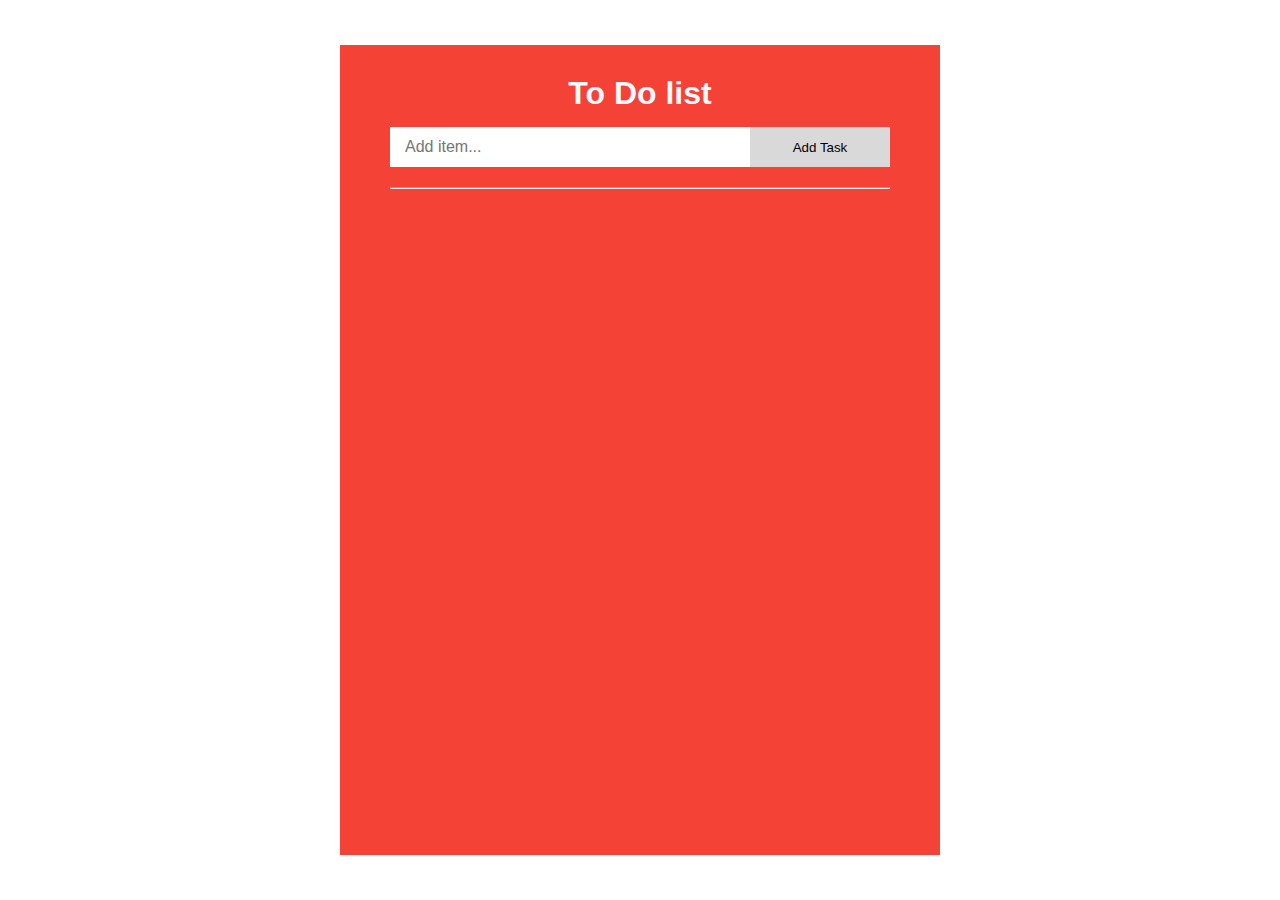
==== index.html @ 84b77867 "Rename Todo.html to index.html" ====
<!DOCTYPE html>
<html lang="en">
<head>
    <meta charset="UTF-8">
    <meta name="viewport" content="width=device-width, initial-scale=1.0, user-scalable=yes">
    <title>To do app</title>
    <link rel="stylesheet" href="style.css">
</head>
<body>
    <div id="wrapper">
        <h1>To Do list</h1>
        <div id="newWrapper">
            <input type="text" id="newItem" placeholder="Add item...">
            <button id="add">Add Task</button>
        </div>
        <hr>
        <div id="todos">

        </div>
        <script src="script.js"></script>
    </div>
</body>
</html>
---- style.css ----
*{
    box-sizing: border-box;
    margin: 0;
    font-family: sans-serif;
}

body{
    display: flex;
    justify-content: center;
    align-items: center;
    height: 100vh;
}

#wrapper{
    width: 600px;
    background: #f44336;
    padding: 30px 50px;
    display: flex;
    flex-direction: column;
    align-items: center;
    height: 90%;
}

h1{
    color: ghostwhite;
    margin-bottom: 15px;
}

#newWrapper{
    width: 100%;
    display: flex;
    height: 40px;
    margin-bottom: 20px;
}

hr{
    margin-bottom: 20px;
    width: 100%;
}

#add{
    flex-basis: 140px;
    border: none;
    outline: none;
    background: #d9d9d9;
    cursor: pointer;
}

#add:hover{
    background: #bbbbbb;
}

#newItem{
    flex-grow: 1;
    border: none;
    outline: none;
    padding: 5px 15px;
    font-size: 16px;
}

ul{
    list-style-type: none;
    padding: 0;
}

.remove{
    border: none;
    outline: none;
    width: 50px;
    height: 100%;
    background: transparent;
    font-size: 20px;
    cursor: pointer;
}

.remove:hover{
    background: #d9d9d9;
}

li{
    flex-grow: 1;
    height: 40px;
    display: flex;
    justify-content: space-between;
    align-items: center;
    padding-left: 20px;
    background: #f9f9f9;
}

li:nth-of-type(even){
    background: #e9e9e9;
}

#todos{
    width: 100%;
    overflow-y: auto;
}

#todos::-webkit-scrollbar{
    width: 10px;
}

#todos::-webkit-scrollbar-track{
    background: transparent;
}

#todos::-webkit-scrollbar-thumb{
    background: #00384b;
    border-radius: 10px;
}

#todos::-webkit-scrollbar-thumb:hover{
    background: #001629;
}
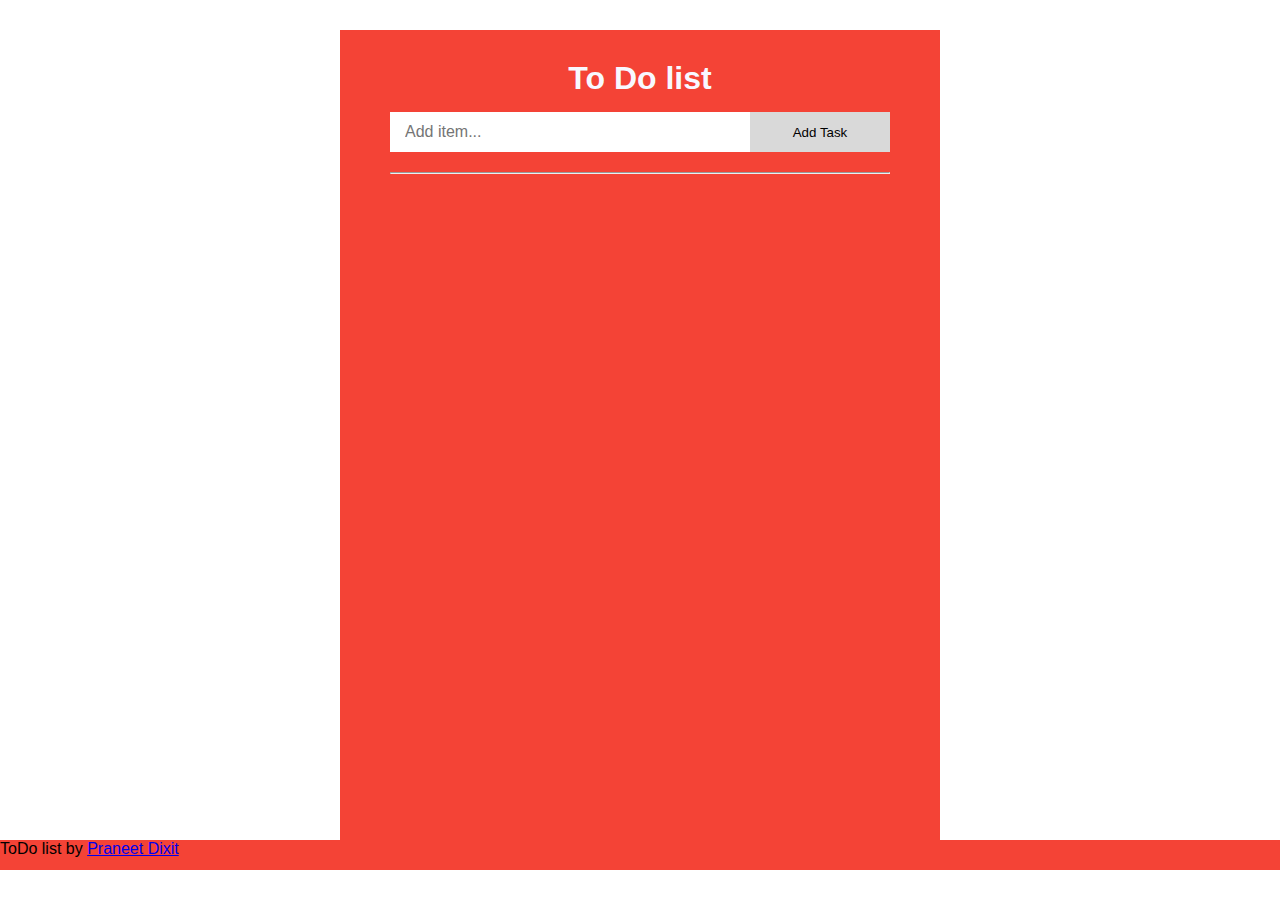
==== commit 0920c0b5: "Add attribution" ====
--- a/index.html
+++ b/index.html
@@ -3,6 +3,15 @@
 <head>
     <meta charset="UTF-8">
     <meta name="viewport" content="width=device-width, initial-scale=1.0, user-scalable=yes">
+    <link rel="apple-touch-icon" sizes="180x180" href="/apple-touch-icon.png">
+    <link rel="icon" type="image/png" sizes="32x32" href="/favicon-32x32.png">
+    <link rel="icon" type="image/png" sizes="16x16" href="/favicon-16x16.png">
+    <link rel="manifest" href="/manifest.json">
+    <link rel="mask-icon" href="/safari-pinned-tab.svg" color="#5bbad5">
+    <link rel="shortcut icon" href="/favicon.ico">
+    <meta name="msapplication-TileColor" content="#ffc40d">
+    <meta name="msapplication-config" content="/browserconfig.xml">
+    <meta name="theme-color" content="#ffffff">
     <title>To do app</title>
     <link rel="stylesheet" href="style.css">
 </head>
@@ -14,10 +23,21 @@
             <button id="add">Add Task</button>
         </div>
         <hr>
-        <div id="todos">
-
-        </div>
-        <script src="script.js"></script>
+        <div id="todos"></div>
     </div>
+    <div id="attribution">ToDo list by <a href="https://praneetdixit.me">Praneet Dixit</a></div>
+    <script src="script.js"></script>
+    <script>
+        if('serviceWorker' in navigator) {
+            navigator.serviceWorker
+            .register('../sw.js')
+            .then(function() {
+                console.log("Service Worker registered successfully");
+            })
+            .catch(function() {
+                console.log("Service worker registration failed")
+            });
+        }
+    </script>
 </body>
 </html>
--- a/style.css
+++ b/style.css
@@ -6,6 +6,7 @@
 
 body{
     display: flex;
+    flex-direction: column;
     justify-content: center;
     align-items: center;
     height: 100vh;
@@ -111,4 +112,10 @@
 
 #todos::-webkit-scrollbar-thumb:hover{
     background: #001629;
+}
+
+#attribution{
+    height: 30px;
+    width: 100%;
+    background-color: #f44336;
 }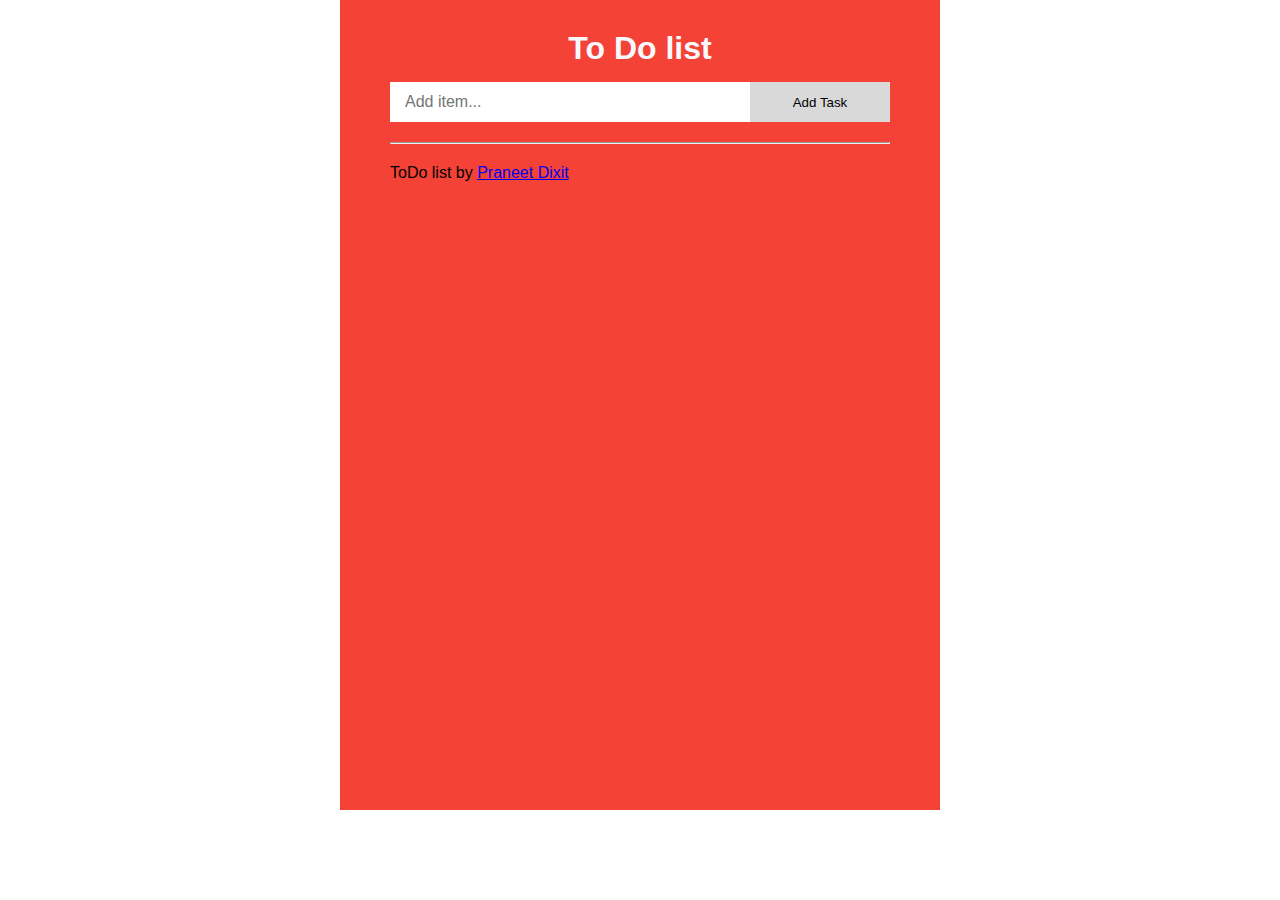
==== commit f72734d3: "Add css" ====
--- a/index.html
+++ b/index.html
@@ -24,8 +24,8 @@
         </div>
         <hr>
         <div id="todos"></div>
+        <div id="attribution">ToDo list by <a href="https://praneetdixit.me">Praneet Dixit</a></div>
     </div>
-    <div id="attribution">ToDo list by <a href="https://praneetdixit.me">Praneet Dixit</a></div>
     <script src="script.js"></script>
     <script>
         if('serviceWorker' in navigator) {
--- a/style.css
+++ b/style.css
@@ -7,7 +7,7 @@
 body{
     display: flex;
     flex-direction: column;
-    justify-content: center;
+    justify-content: space-between;
     align-items: center;
     height: 100vh;
 }
@@ -115,7 +115,7 @@
 }
 
 #attribution{
-    height: 30px;
+    height: 25px;
     width: 100%;
     background-color: #f44336;
 }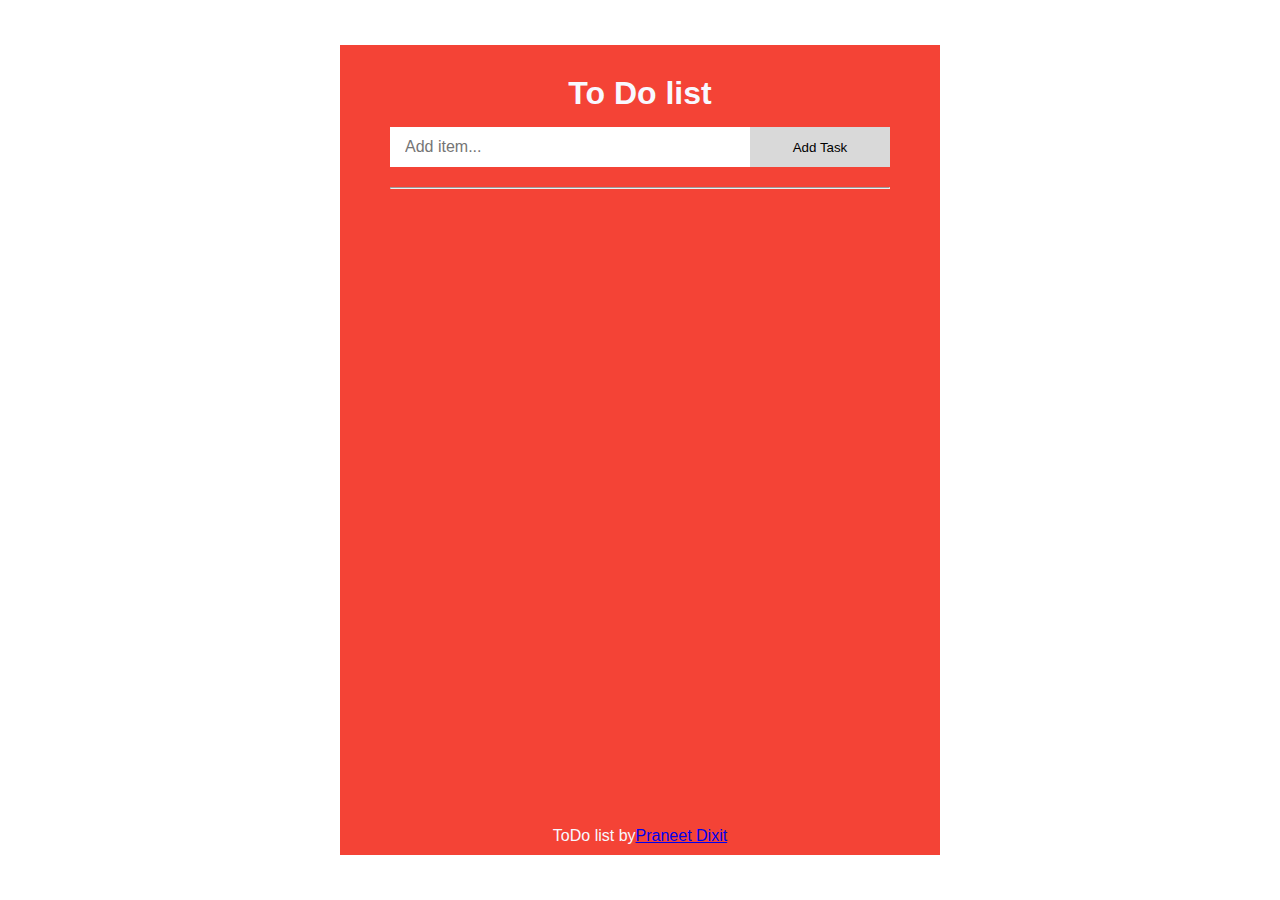
==== commit b59a2846: "Add css" ====
--- a/index.html
+++ b/index.html
@@ -24,7 +24,7 @@
         </div>
         <hr>
         <div id="todos"></div>
-        <div id="attribution">ToDo list by <a href="https://praneetdixit.me">Praneet Dixit</a></div>
+        <div id="attribution">ToDo list by <a href="https://praneetdixit.me"> Praneet Dixit</a></div>
     </div>
     <script src="script.js"></script>
     <script>
--- a/style.css
+++ b/style.css
@@ -7,7 +7,7 @@
 body{
     display: flex;
     flex-direction: column;
-    justify-content: space-between;
+    justify-content: center;
     align-items: center;
     height: 100vh;
 }
@@ -20,6 +20,7 @@
     flex-direction: column;
     align-items: center;
     height: 90%;
+    padding-bottom: 0px;
 }
 
 h1{
@@ -95,6 +96,7 @@
 #todos{
     width: 100%;
     overflow-y: auto;
+    flex-grow: 1;
 }
 
 #todos::-webkit-scrollbar{
@@ -115,7 +117,12 @@
 }
 
 #attribution{
-    height: 25px;
+    min-height: 34px;
     width: 100%;
     background-color: #f44336;
+    display: flex;
+    justify-content: center;
+    align-items: center;
+    padding: 10px;
+    color: ghostwhite;
 }